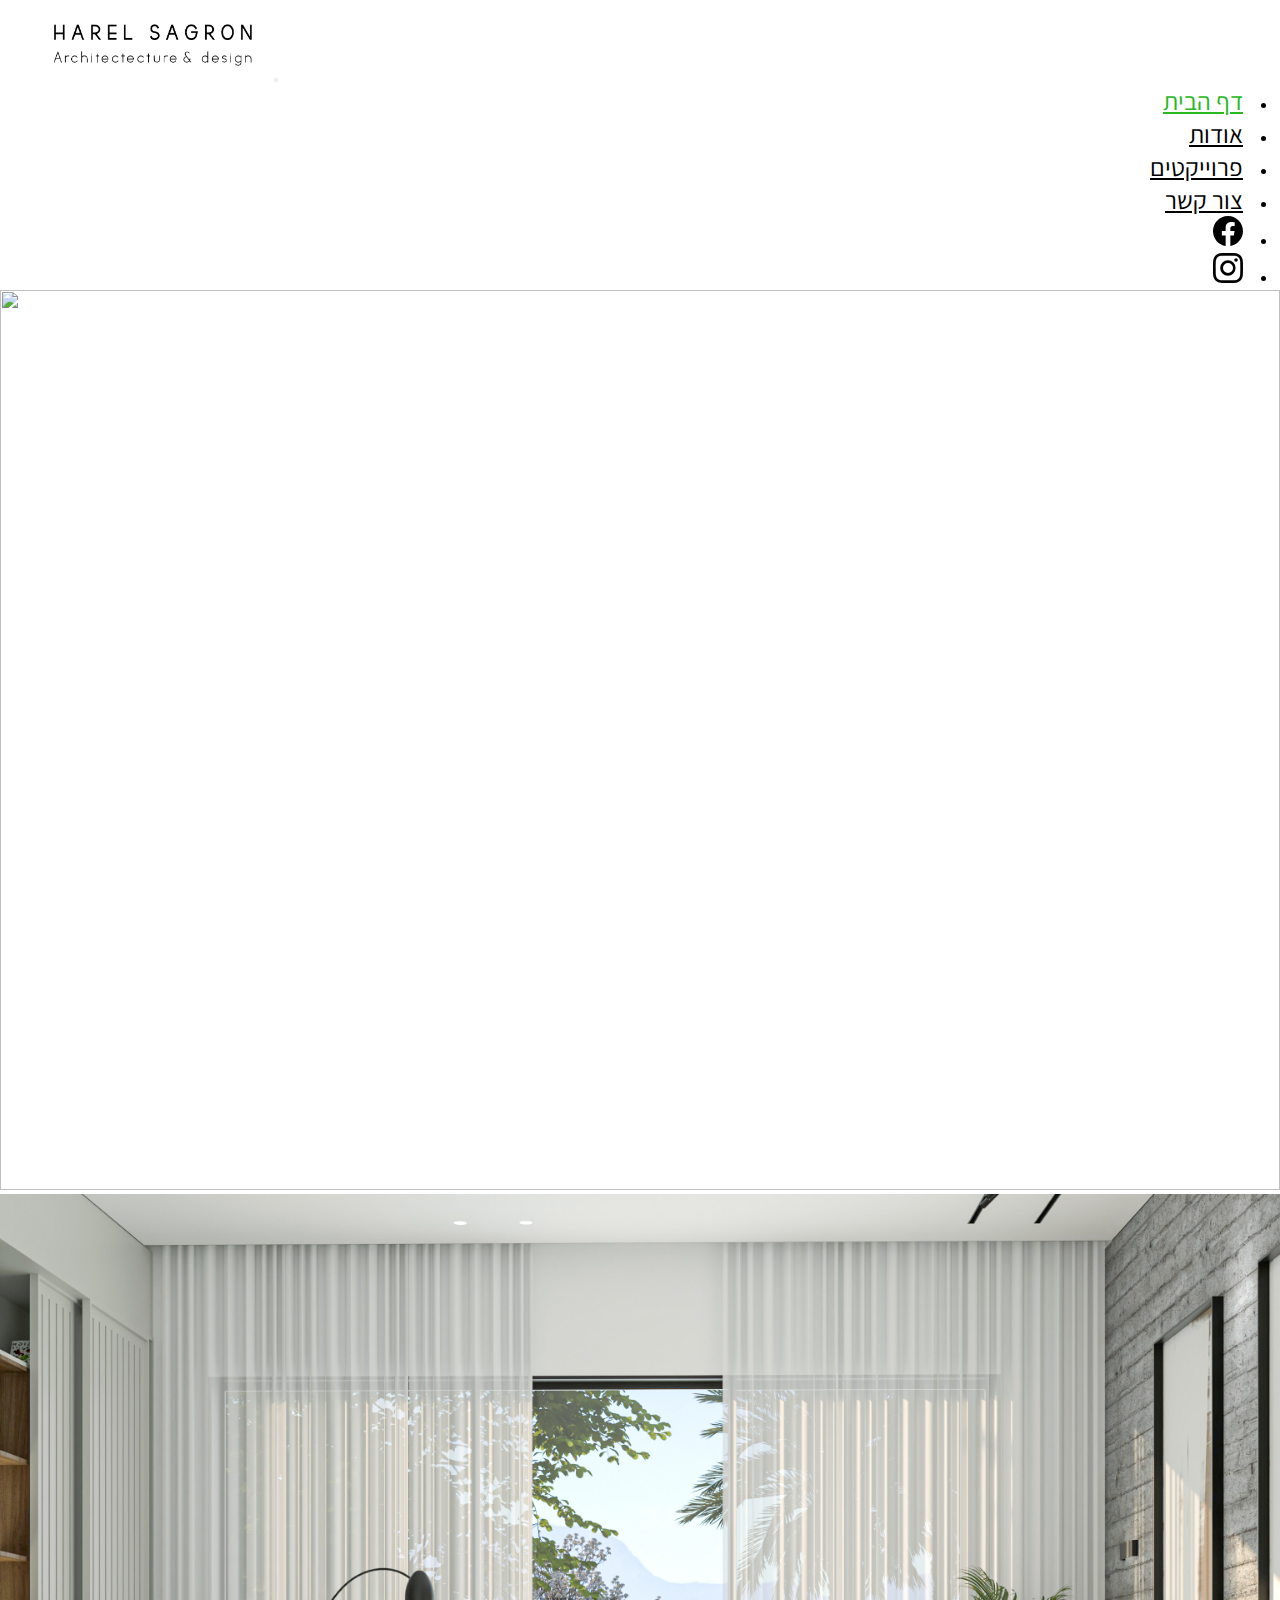
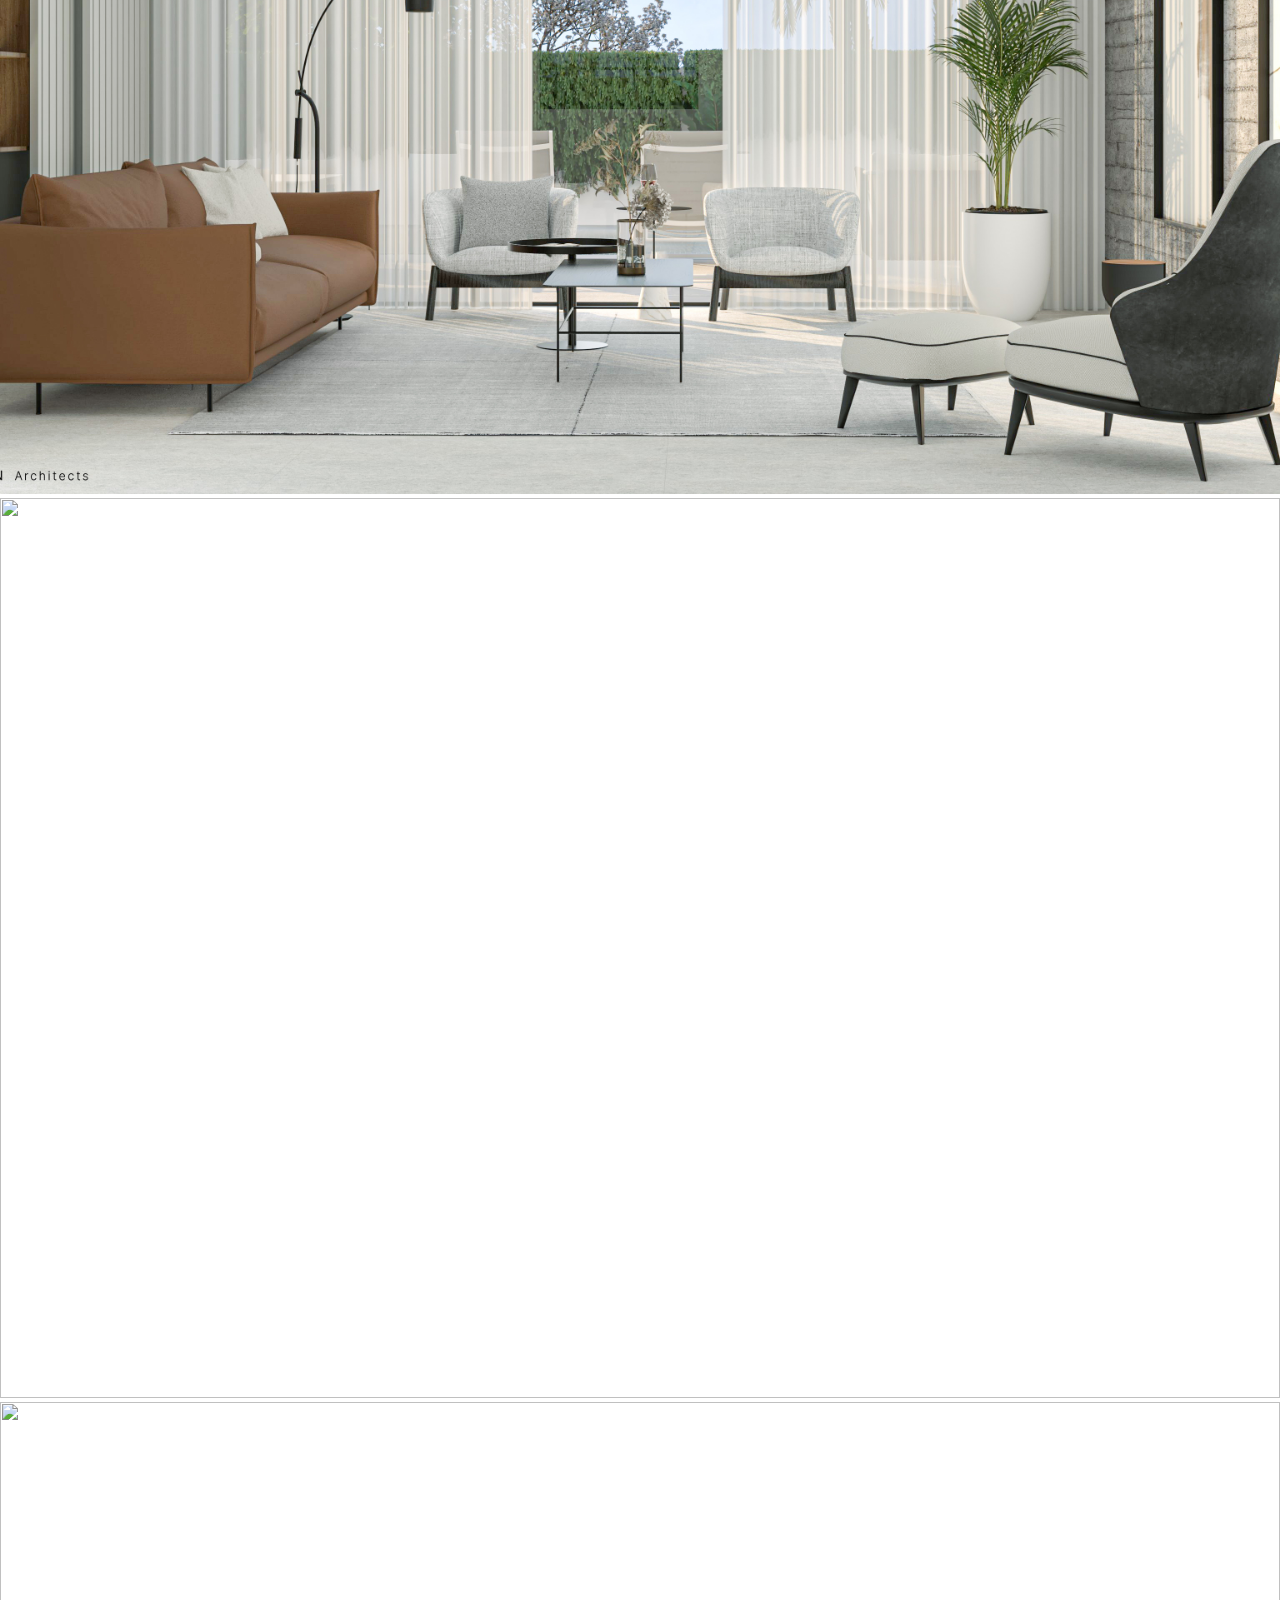
==== index.html @ 7d473d3f "fonts changes" ====
<!DOCTYPE html>
<html lang="he">

<head>
  <meta charset="UTF-8" />
  <meta http-equiv="X-UA-Compatible" content="IE=edge" />
  <meta name="viewport" content="width=device-width, initial-scale=1.0" />
  <link rel="stylesheet" href="style.css" />
  <link href="https://cdn.jsdelivr.net/npm/bootstrap@5.3.0-alpha2/dist/css/bootstrap.min.css" rel="stylesheet"
    integrity="sha384-aFq/bzH65dt+w6FI2ooMVUpc+21e0SRygnTpmBvdBgSdnuTN7QbdgL+OapgHtvPp" crossorigin="anonymous" />
    <link rel="preconnect" href="https://fonts.googleapis.com">
    <link rel="preconnect" href="https://fonts.gstatic.com" crossorigin>
    <link href="https://fonts.googleapis.com/css2?family=Assistant:wght@300&display=swap" rel="stylesheet">  

  <title>Harel&Sagron</title>
</head>

<body>
  
    <nav class="navbar fixed-top  navbar-expand-lg">
      <div class="container-fluid">
        <a href="index.html"> <img id="logo" src="HomeImg/logo.png" /></a>
        <button class="navbar-toggler" type="button" data-bs-toggle="collapse" data-bs-target="#navbarSupportedContent"
          aria-controls="navbarSupportedContent" aria-expanded="false" aria-label="Toggle navigation">
          <span class="navbar-toggler-icon"></span>
        </button>
      </div>
      <div class="navbar-collapse collapse text-center" id="navbarSupportedContent">
        <ul class="navbar-nav" dir="rtl">


          <li class="nav-item nav-item-no-wrap">
            <a class="nav-link active" aria-current="page" href="index.html">דף הבית</a>
          </li>
          <li class="nav-item">
            <a class="nav-link" href="about.html">אודות</a>
          </li>
          <li class="nav-item">
            <a class="nav-link" href="projects.html">פרוייקטים</a>
          </li>
          <li class="nav-item nav-item-no-wrap">
            <a class="nav-link" href="contact.html">צור קשר</a>
          </li>
          
          <li class="nav-item">
            <a class="nav-link" href="https://www.facebook.com/profile.php?id=100089223909113" target="_blank"><svg
                xmlns="http://www.w3.org/2000/svg" width="30" height="30" fill="currentColor" class="bi bi-facebook"
                viewBox="0 0 16 16">
                <path
                  d="M16 8.049c0-4.446-3.582-8.05-8-8.05C3.58 0-.002 3.603-.002 8.05c0 4.017 2.926 7.347 6.75 7.951v-5.625h-2.03V8.05H6.75V6.275c0-2.017 1.195-3.131 3.022-3.131.876 0 1.791.157 1.791.157v1.98h-1.009c-.993 0-1.303.621-1.303 1.258v1.51h2.218l-.354 2.326H9.25V16c3.824-.604 6.75-3.934 6.75-7.951z" />
              </svg></a>
          </li>

          <li class="nav-item">
            <a class="nav-link" href="https://www.instagram.com/harel_sagron/" target="_blank"><svg
                xmlns="http://www.w3.org/2000/svg" width="30" height="30" fill="currentColor" class="bi bi-instagram"
                viewBox="0 0 16 16">
                <path
                  d="M8 0C5.829 0 5.556.01 4.703.048 3.85.088 3.269.222 2.76.42a3.917 3.917 0 0 0-1.417.923A3.927 3.927 0 0 0 .42 2.76C.222 3.268.087 3.85.048 4.7.01 5.555 0 5.827 0 8.001c0 2.172.01 2.444.048 3.297.04.852.174 1.433.372 1.942.205.526.478.972.923 1.417.444.445.89.719 1.416.923.51.198 1.09.333 1.942.372C5.555 15.99 5.827 16 8 16s2.444-.01 3.298-.048c.851-.04 1.434-.174 1.943-.372a3.916 3.916 0 0 0 1.416-.923c.445-.445.718-.891.923-1.417.197-.509.332-1.09.372-1.942C15.99 10.445 16 10.173 16 8s-.01-2.445-.048-3.299c-.04-.851-.175-1.433-.372-1.941a3.926 3.926 0 0 0-.923-1.417A3.911 3.911 0 0 0 13.24.42c-.51-.198-1.092-.333-1.943-.372C10.443.01 10.172 0 7.998 0h.003zm-.717 1.442h.718c2.136 0 2.389.007 3.232.046.78.035 1.204.166 1.486.275.373.145.64.319.92.599.28.28.453.546.598.92.11.281.24.705.275 1.485.039.843.047 1.096.047 3.231s-.008 2.389-.047 3.232c-.035.78-.166 1.203-.275 1.485a2.47 2.47 0 0 1-.599.919c-.28.28-.546.453-.92.598-.28.11-.704.24-1.485.276-.843.038-1.096.047-3.232.047s-2.39-.009-3.233-.047c-.78-.036-1.203-.166-1.485-.276a2.478 2.478 0 0 1-.92-.598 2.48 2.48 0 0 1-.6-.92c-.109-.281-.24-.705-.275-1.485-.038-.843-.046-1.096-.046-3.233 0-2.136.008-2.388.046-3.231.036-.78.166-1.204.276-1.486.145-.373.319-.64.599-.92.28-.28.546-.453.92-.598.282-.11.705-.24 1.485-.276.738-.034 1.024-.044 2.515-.045v.002zm4.988 1.328a.96.96 0 1 0 0 1.92.96.96 0 0 0 0-1.92zm-4.27 1.122a4.109 4.109 0 1 0 0 8.217 4.109 4.109 0 0 0 0-8.217zm0 1.441a2.667 2.667 0 1 1 0 5.334 2.667 2.667 0 0 1 0-5.334z" />
              </svg></a>
          </li>
        </ul>
      </div>
    </nav>

    <div id="carouselExampleAutoplaying" class="carousel slide" data-bs-ride="carousel">
      <div class="carousel-inner">
        <div class="carousel-item active">
          <img src="s1-images/s8.jpg" />
        </div>
        <div class="carousel-item">
          <img src="HomeImg/1.jpg" />
        </div>
        <div class="carousel-item">
          <img src="HomeImg/2.JPG" />
        </div>
        <div class="carousel-item">
          <img src="HomeImg/3.jpg" />
        </div>
        <div class="carousel-item">
          <img src="HomeImg/4.JPG" />
        </div>
      </div>
      <button class="carousel-control-prev" type="button" data-bs-target="#carouselExampleAutoplaying"
        data-bs-slide="prev">
        <span class="carousel-control-prev-icon" aria-hidden="true"></span>
        <span class="visually-hidden">Previous</span>
      </button>
      <button class="carousel-control-next" type="button" data-bs-target="#carouselExampleAutoplaying"
        data-bs-slide="next">
        <span class="carousel-control-next-icon" aria-hidden="true"></span>
        <span class="visually-hidden">Next</span>
      </button>
    </div>
  
  <script src="https://cdn.jsdelivr.net/npm/bootstrap@5.3.0-alpha2/dist/js/bootstrap.bundle.min.js"
    integrity="sha384-qKXV1j0HvMUeCBQ+QVp7JcfGl760yU08IQ+GpUo5hlbpg51QRiuqHAJz8+BrxE/N"
    crossorigin="anonymous"></script>
</body>

</html>
---- style.css ----
*{
    padding: 0;
    margin: 0;
    box-sizing: border-box;

}

.navbar{
  margin: 0 30px;
}

p, h2{
  font-family: 'Assistant', sans-serif; 
}


p{
  font-size: 20px;
  font-weight: 300;
}

.navbar-nav li a {
    font-family: 'Assistant', sans-serif;  
    color: black ;
    font-size: 25px;
    margin: 0 7px;
    font-family: 'Assistant', sans-serif;  
}

.navbar-expand-lg{
  background-color: transparent;
}


.navbar-nav .nav-link.active, .navbar-nav .nav-link.show{
    color: rgb(38, 185, 33) !important;
    text-decoration: underline
}

.carousel-item img{
    width: 100%;
    height:100vh;
    object-fit: cover;
}

.dropdown-menu.custom-border {
    border :none
  }


.dropdown-menu .bg-transparent {
    background-color: transparent;
}

#logo{
    width: 15rem;
    height: 5rem;
}

#hello{
    font-size: 15px;
}


/*-----------------------Gallery Pages-------------------------------------*/



.gallery{
    display: grid;
    width: 100%;
    grid-template-columns: repeat(auto-fit, minmax(300px,1fr));
    grid-auto-rows: 250px;
    grid-auto-flow: dense;
    grid-gap: 10px;
    margin-bottom: 10px;
}

.gallery img{
    width: 100%;
    height:100%;
    object-fit: cover;
}

.v-stertch{
    grid-row: span 2;
    grid-column: span 2;
}

.big-stertch{
    grid-row: span 3;
    grid-column: span 2; 
}

@media (max-width: 560px){
    .v-stertch{
        grid-row: span 1;
        grid-column: span 1;
    } 

    .big-stertch{
        grid-row: span 1;
        grid-column: span 1; 
    }

}

/*--------------------------------------about------------------------*/ 

.card-body h5{
    font-size: 25px;
    font-weight: 600;
}

.card-hover {
    transition: box-shadow 0.3s ease;
  }
  
  .card-hover:hover {
    box-shadow: 0 4px 8px rgba(0, 0, 0, 0.7);
    transform: translateY(-8px);
  }
/*--------------------------------------contact page------------------------*/ 

.fa-solid{
    margin-right: 10px;
}


/*-----------------------projects-------------------------------------*/

.card {
    position: relative;
    overflow: hidden;
  }
  
  .card-img-overlay {
    position: absolute;
    top: 0;
    left: 0;
    right: 0;
    bottom: 0;
    display: flex;
    align-items: center;
    justify-content: center;
    background-color: rgba(255, 255, 255, 0.9);
    opacity: 0;
    transition: opacity 0.3s ease;
  }

  .card-title {
    font-size: 30px; /* Adjust the font size as needed */
    font-family: 'Assistant', sans-serif;  
  }
  
  .card:hover .card-img-overlay,
  .card .card-img-overlay-mobile {
    opacity: 1;
  }
  
  .card-title {
    margin: 0;
    color: black;
  }
  
  /* Media query for mobile devices */
  



/*------------------------------------------------------------*/


.nav-item-no-wrap {
    white-space: nowrap;
  }
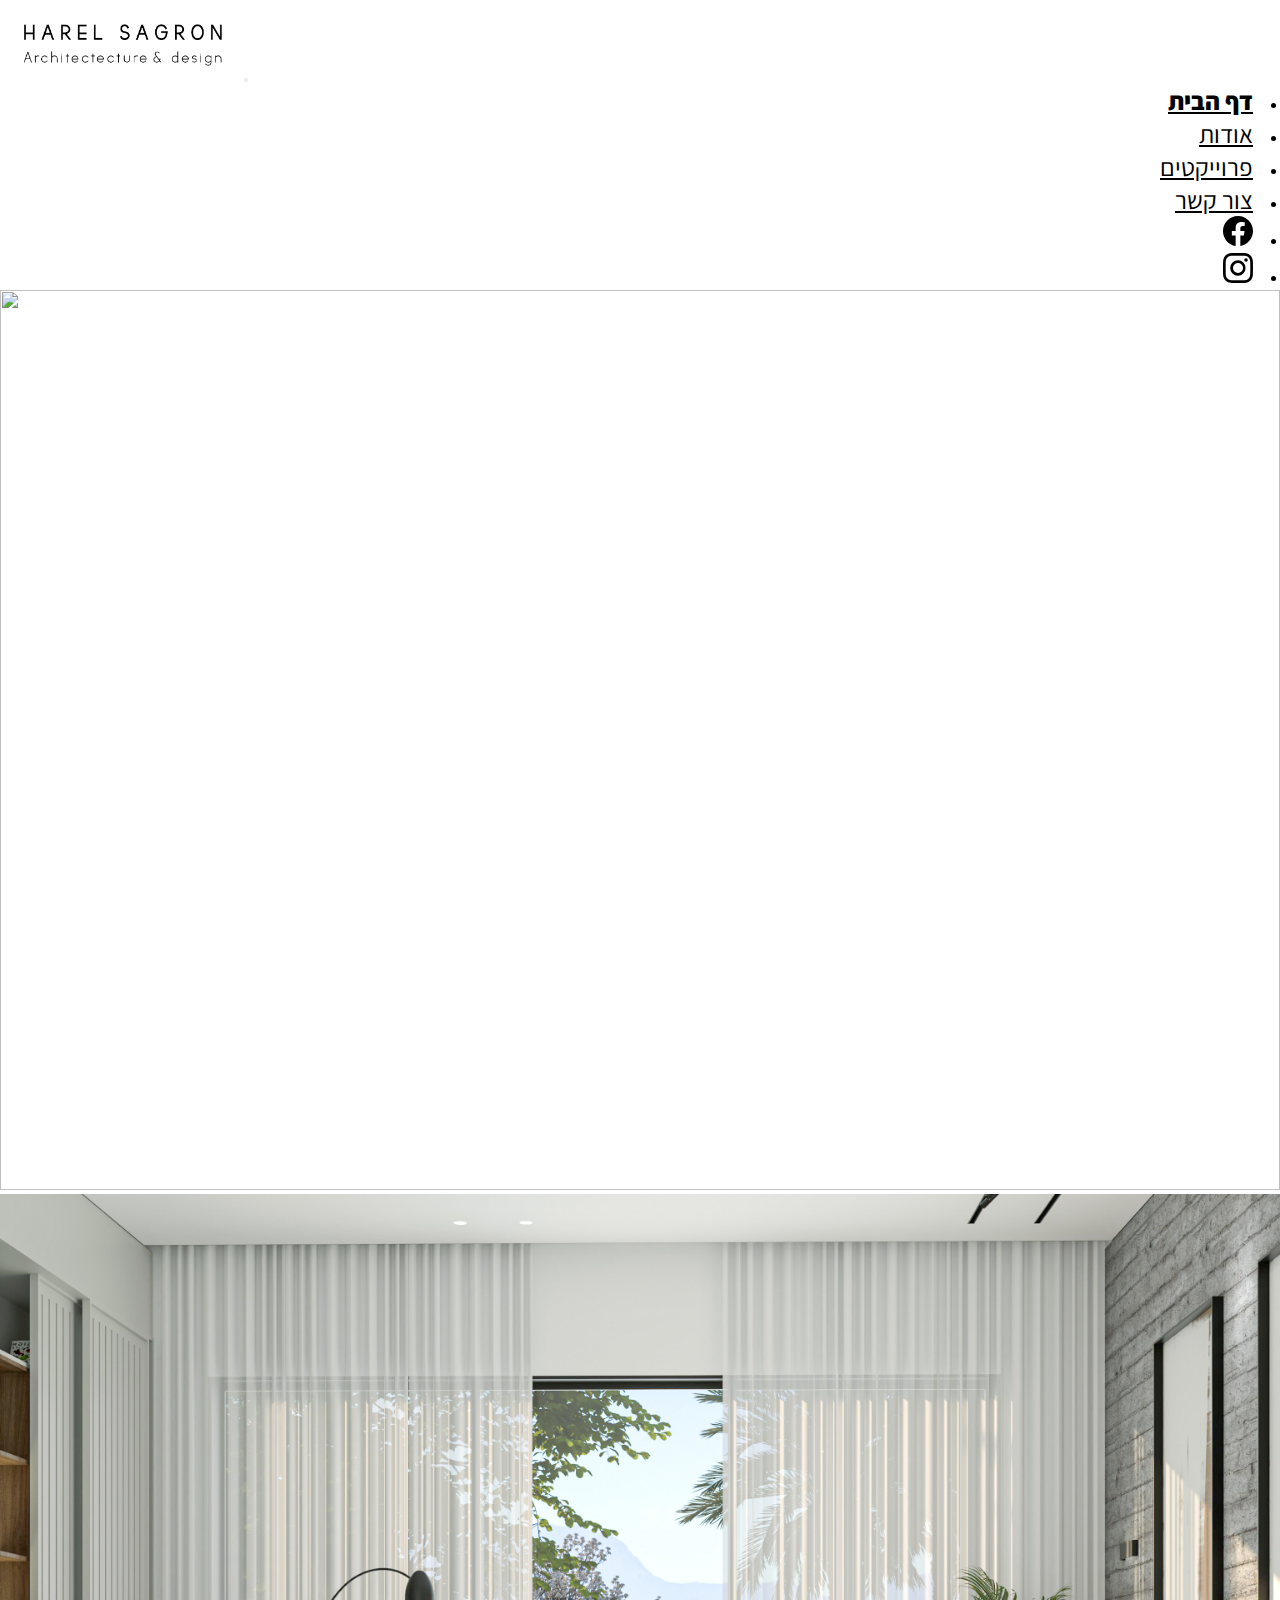
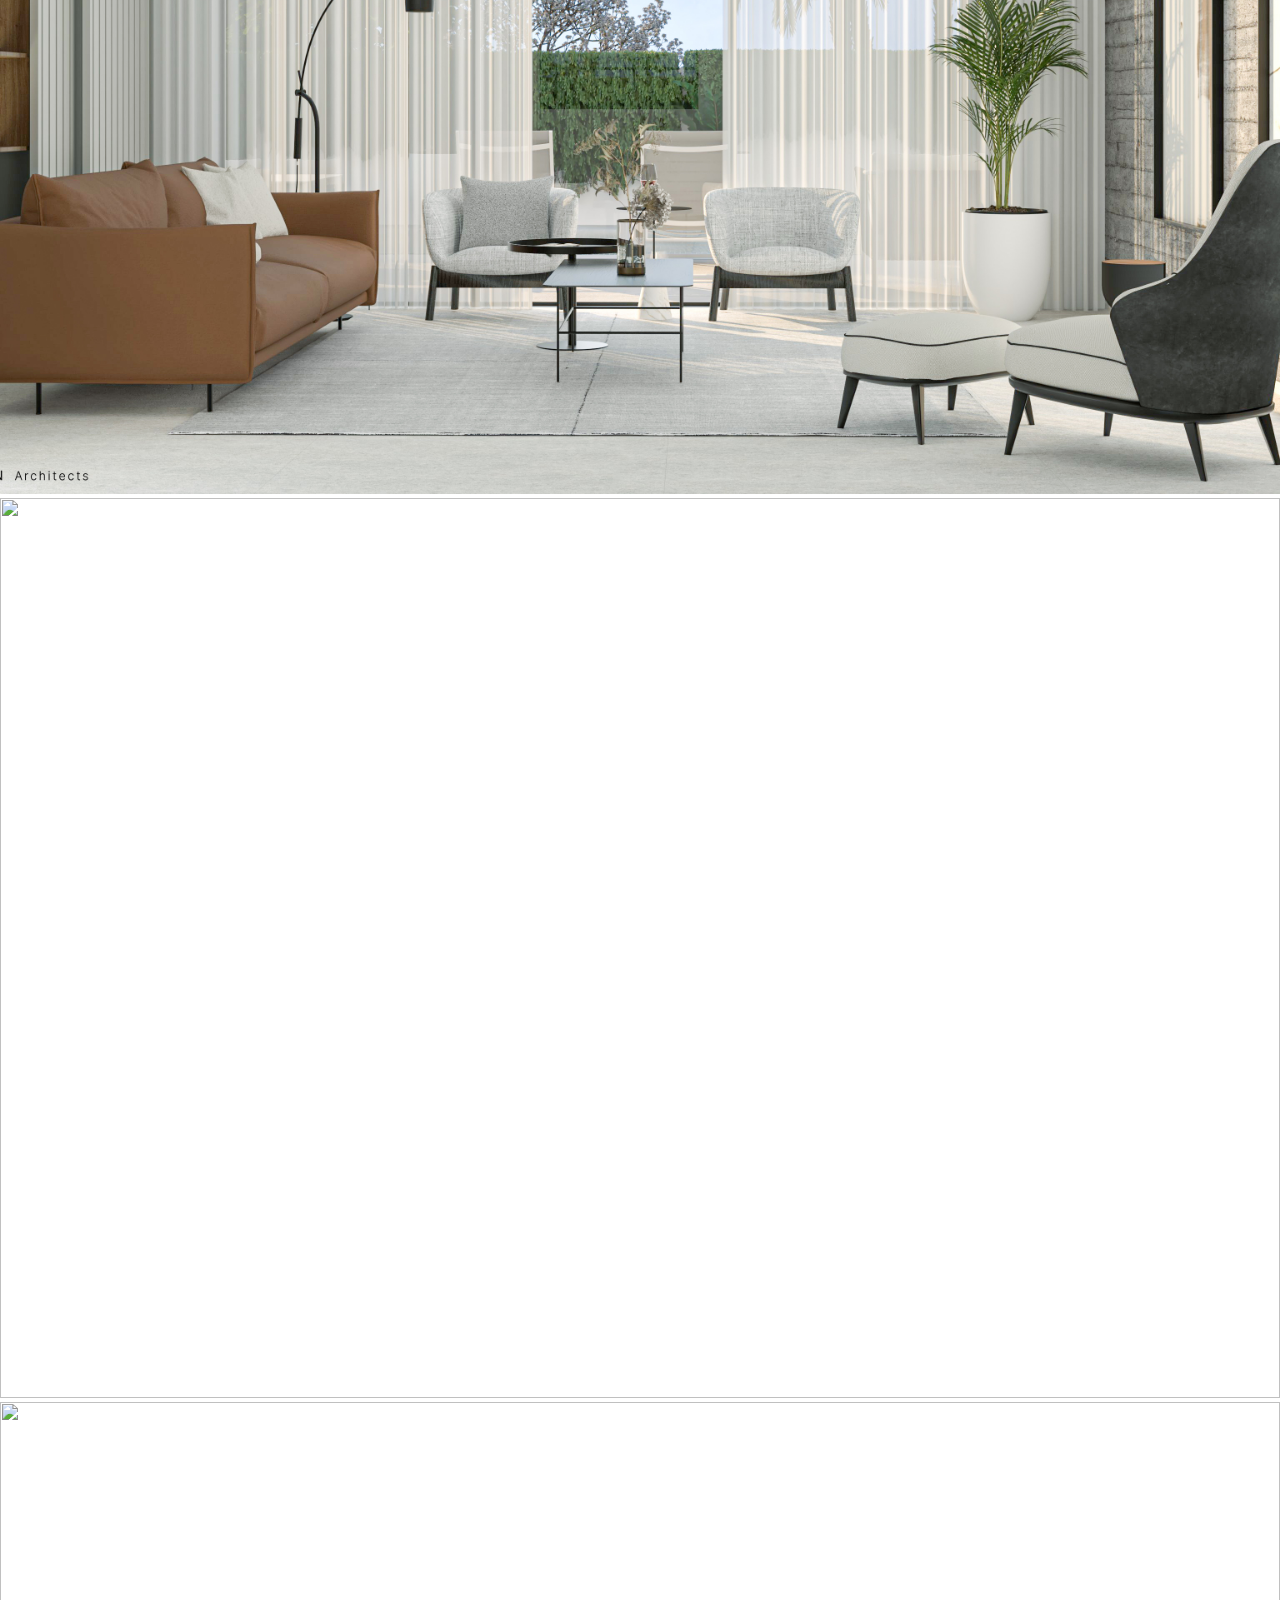
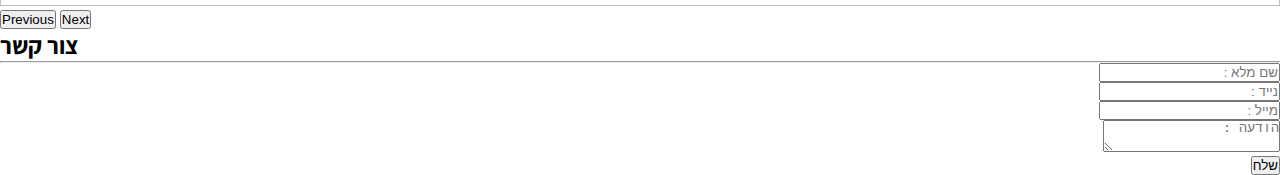
==== commit 132e8c62: "form at home" ====
--- a/index.html
+++ b/index.html
@@ -92,6 +92,44 @@
         <span class="visually-hidden">Next</span>
       </button>
     </div>
+    
+
+    <div class="container text-center my-4">
+      <h2>צור קשר</h2>
+      <hr class="mx-auto w-25" />
+    </div>
+
+    <div class=" container col-lg-8 mx-auto mt-3" dir="rtl">
+      <form action="https://formsubmit.co/509a056e75c8436ff8e402f82f265b55" method="POST">
+        <!-- hONEYPOT -->
+        <input type="text" name="_honey" style="display: none;">
+        <!-- Disable captcha -->
+        <input type="hidden" name="_captch" value="false">
+        <input type="hidden" name="_next" value="http://harelsagron.com/Thank.html">
+        
+        <div class="mb-4">
+          <div class="row">
+            <div class="col-sm-4 col-md-6 col-lg-4 mb-3">
+              <input type="text" class="form-control" id="fullname" name="שם:" placeholder="שם מלא :" required>
+            </div>
+            <div class="col-sm-4 col-md-6 col-lg-4 mb-3">
+              <input type="number" class="form-control" id="phone" name="טלפון:" placeholder="נייד :" required>
+            </div>
+            <div class="col-sm-4 col-md-12 col-lg-4 ">
+              <input type="email" class="form-control" id="email" name="מייל:" placeholder="מייל :" required>
+            </div>
+          </div>
+          <div class="mt-3">
+            <textarea class="form-control" id="message" name="הודעה:" placeholder="הודעה :" required></textarea>
+          </div>
+        </div>
+    
+        <div class="text-center ">
+          <button type="submit" class="btn bg-dark text-white px-5 mb-4">שלח</button>
+        </div>
+      </form>
+    </div>
+    
   
   <script src="https://cdn.jsdelivr.net/npm/bootstrap@5.3.0-alpha2/dist/js/bootstrap.bundle.min.js"
     integrity="sha384-qKXV1j0HvMUeCBQ+QVp7JcfGl760yU08IQ+GpUo5hlbpg51QRiuqHAJz8+BrxE/N"
--- a/style.css
+++ b/style.css
@@ -5,9 +5,6 @@
 
 }
 
-.navbar{
-  margin: 0 30px;
-}
 
 p, h2{
   font-family: 'Assistant', sans-serif; 
@@ -19,6 +16,11 @@
   font-weight: 300;
 }
 
+
+.navbar-nav{
+  margin: 0 20px;
+}
+
 .navbar-nav li a {
     font-family: 'Assistant', sans-serif;  
     color: black ;
@@ -27,14 +29,17 @@
     font-family: 'Assistant', sans-serif;  
 }
 
-.navbar-expand-lg{
-  background-color: transparent;
+
+.nav-item-no-wrap {
+  white-space: nowrap;
 }
 
 
+
 .navbar-nav .nav-link.active, .navbar-nav .nav-link.show{
-    color: rgb(38, 185, 33) !important;
-    text-decoration: underline
+    color: rgb(0, 0, 0) !important;
+   
+    font-weight: 800;
 }
 
 .carousel-item img{
@@ -43,14 +48,6 @@
     object-fit: cover;
 }
 
-.dropdown-menu.custom-border {
-    border :none
-  }
-
-
-.dropdown-menu .bg-transparent {
-    background-color: transparent;
-}
 
 #logo{
     width: 15rem;
@@ -63,7 +60,6 @@
 
 
 /*-----------------------Gallery Pages-------------------------------------*/
-
 
 
 .gallery{
@@ -109,7 +105,6 @@
 
 .card-body h5{
     font-size: 25px;
-    font-weight: 600;
 }
 
 .card-hover {
@@ -123,7 +118,7 @@
 /*--------------------------------------contact page------------------------*/ 
 
 .fa-solid{
-    margin-right: 10px;
+    margin-left: 10px;
 }
 
 
@@ -163,19 +158,7 @@
     color: black;
   }
   
-  /* Media query for mobile devices */
-  
-
-
-
-/*------------------------------------------------------------*/
-
-
-.nav-item-no-wrap {
-    white-space: nowrap;
-  }
 
 
 
 
-
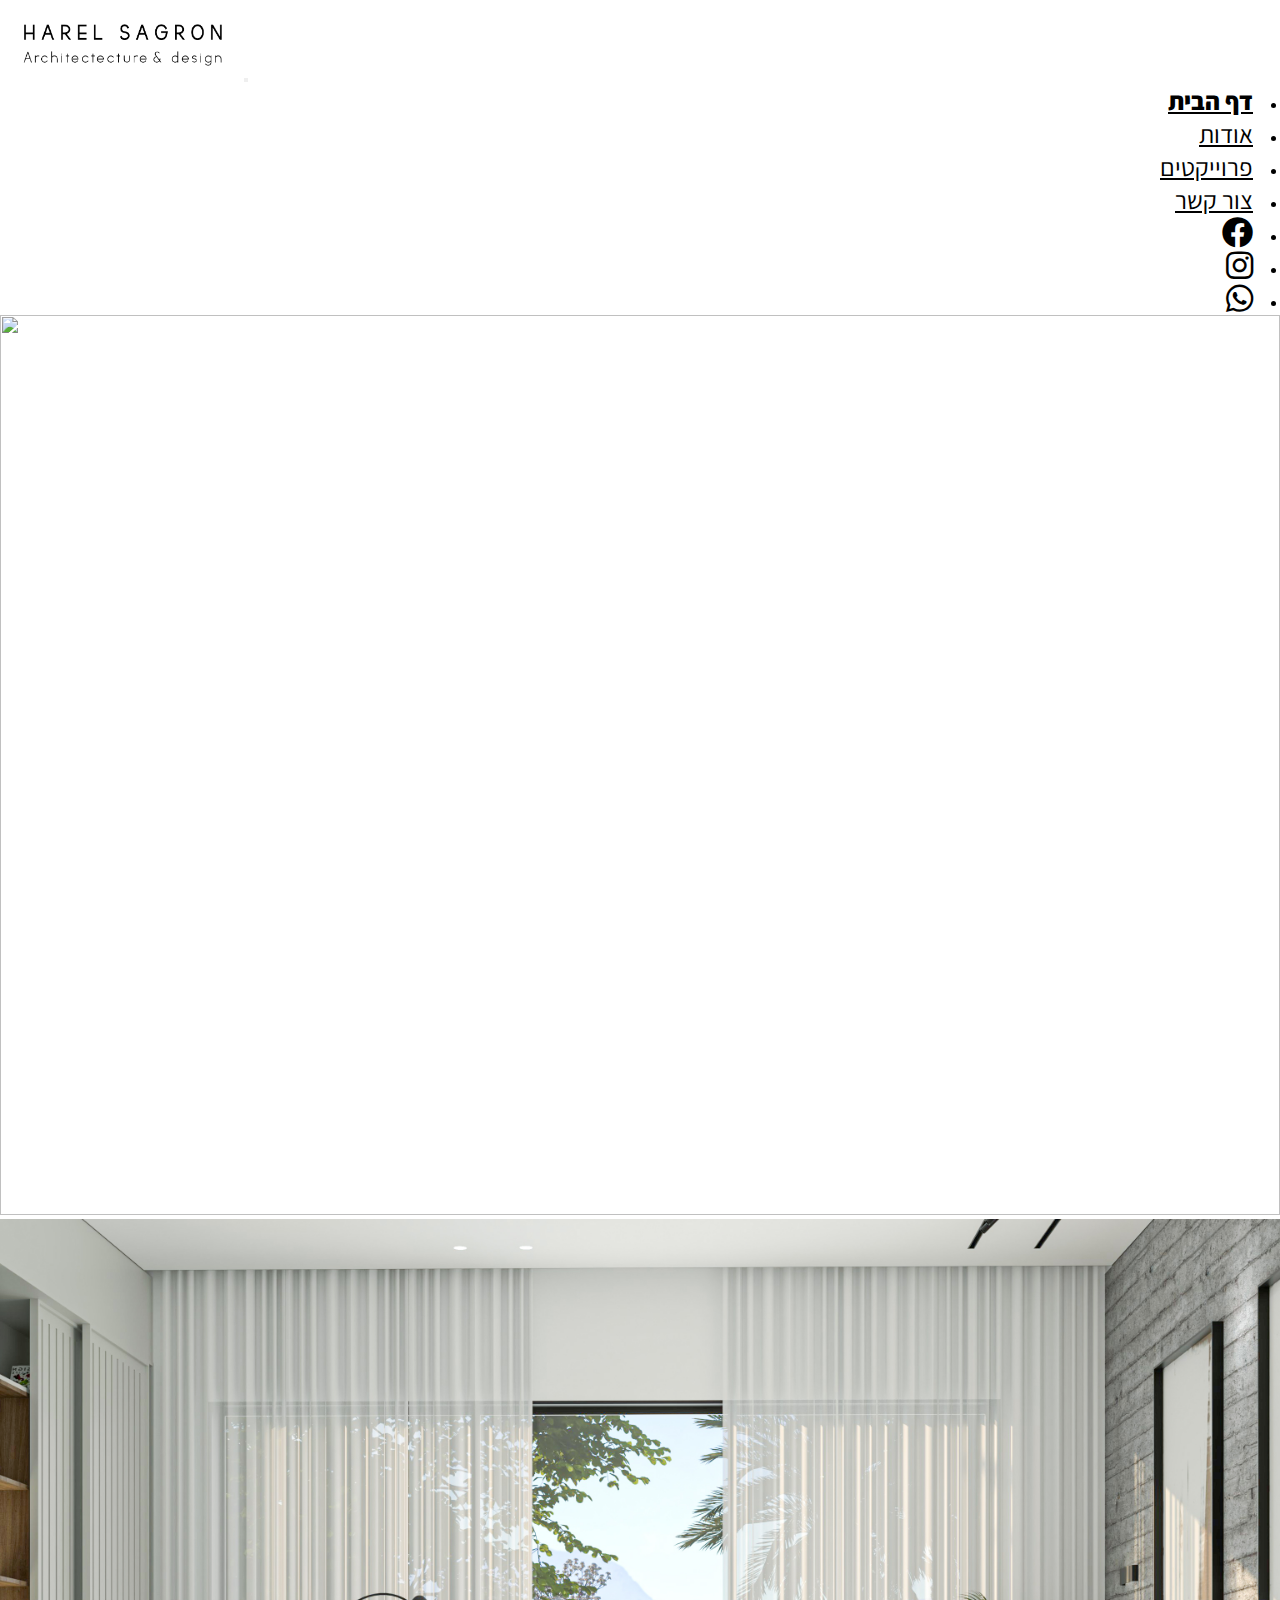
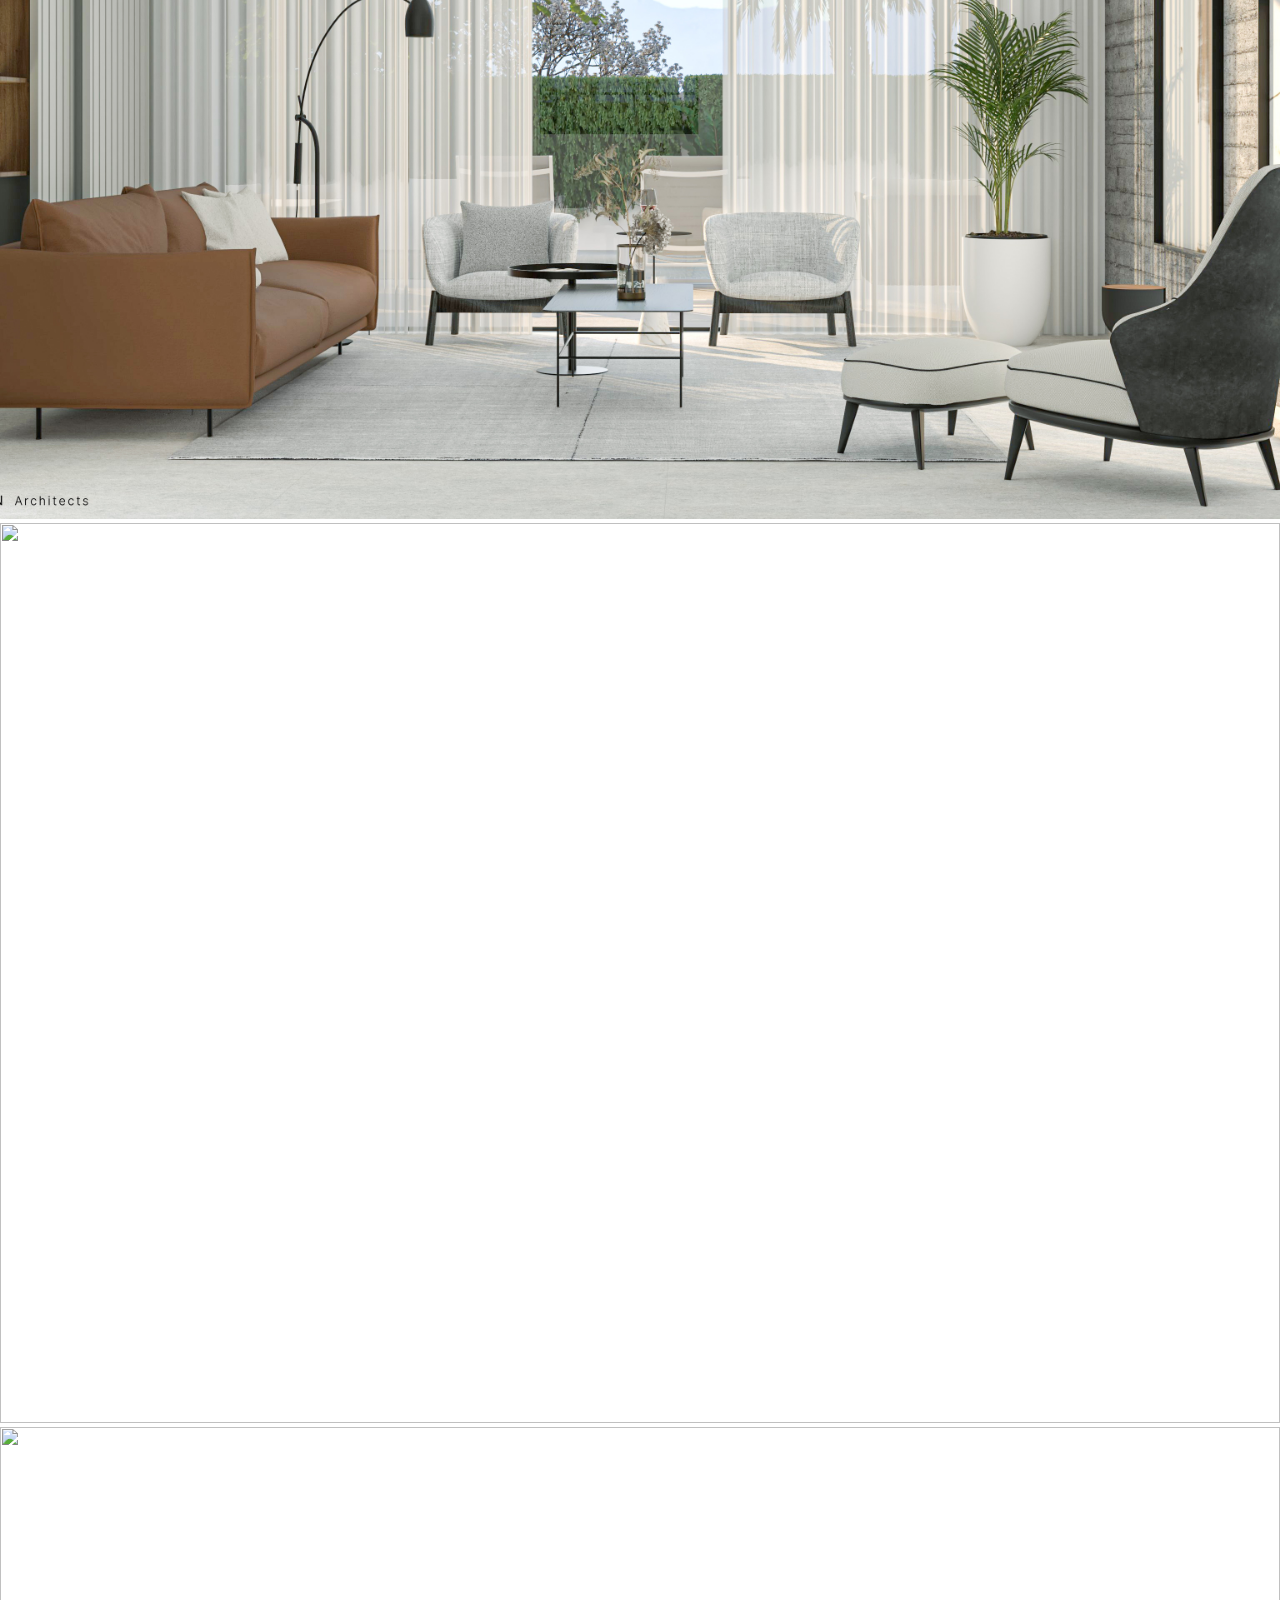
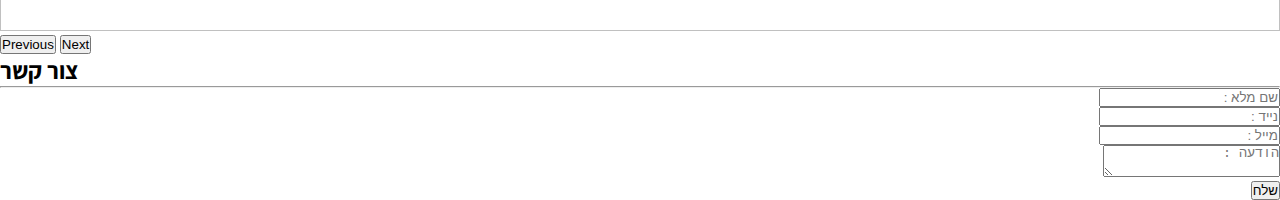
==== commit 7b651cf7: "added whatapp" ====
--- a/index.html
+++ b/index.html
@@ -2,66 +2,72 @@
 <html lang="he">
 
 <head>
+  <script>(function(w,d,s,l,i){w[l]=w[l]||[];w[l].push({'gtm.start':
+    new Date().getTime(),event:'gtm.js'});var f=d.getElementsByTagName(s)[0],
+    j=d.createElement(s),dl=l!='dataLayer'?'&l='+l:'';j.async=true;j.src=
+    'https://www.googletagmanager.com/gtm.js?id='+i+dl;f.parentNode.insertBefore(j,f);
+    })(window,document,'script','dataLayer','GTM-KK6GGZ8');</script>
+
   <meta charset="UTF-8" />
   <meta http-equiv="X-UA-Compatible" content="IE=edge" />
   <meta name="viewport" content="width=device-width, initial-scale=1.0" />
+  
   <link rel="stylesheet" href="style.css" />
   <link href="https://cdn.jsdelivr.net/npm/bootstrap@5.3.0-alpha2/dist/css/bootstrap.min.css" rel="stylesheet"
     integrity="sha384-aFq/bzH65dt+w6FI2ooMVUpc+21e0SRygnTpmBvdBgSdnuTN7QbdgL+OapgHtvPp" crossorigin="anonymous" />
     <link rel="preconnect" href="https://fonts.googleapis.com">
     <link rel="preconnect" href="https://fonts.gstatic.com" crossorigin>
     <link href="https://fonts.googleapis.com/css2?family=Assistant:wght@300&display=swap" rel="stylesheet">  
+    <link rel="stylesheet" href="https://cdnjs.cloudflare.com/ajax/libs/font-awesome/6.0.0-beta3/css/all.min.css">
 
   <title>Harel&Sagron</title>
 </head>
 
 <body>
+  <noscript><iframe src="https://www.googletagmanager.com/ns.html?id=GTM-KK6GGZ8"
+    height="0" width="0" style="display:none;visibility:hidden"></iframe></noscript>  
   
     <nav class="navbar fixed-top  navbar-expand-lg">
       <div class="container-fluid">
-        <a href="index.html"> <img id="logo" src="HomeImg/logo.png" /></a>
-        <button class="navbar-toggler" type="button" data-bs-toggle="collapse" data-bs-target="#navbarSupportedContent"
-          aria-controls="navbarSupportedContent" aria-expanded="false" aria-label="Toggle navigation">
-          <span class="navbar-toggler-icon"></span>
-        </button>
+          <a href="index.html"> <img id="logo" src="HomeImg/logo.png" /></a>
+          <button class="navbar-toggler" type="button" data-bs-toggle="collapse" data-bs-target="#navbarSupportedContent"
+              aria-controls="navbarSupportedContent" aria-expanded="false" aria-label="Toggle navigation">
+              <span class="navbar-toggler-icon"></span>
+          </button>
       </div>
       <div class="navbar-collapse collapse text-center" id="navbarSupportedContent">
-        <ul class="navbar-nav" dir="rtl">
-
-
-          <li class="nav-item nav-item-no-wrap">
-            <a class="nav-link active" aria-current="page" href="index.html">דף הבית</a>
-          </li>
-          <li class="nav-item">
-            <a class="nav-link" href="about.html">אודות</a>
-          </li>
-          <li class="nav-item">
-            <a class="nav-link" href="projects.html">פרוייקטים</a>
-          </li>
-          <li class="nav-item nav-item-no-wrap">
-            <a class="nav-link" href="contact.html">צור קשר</a>
-          </li>
-          
-          <li class="nav-item">
-            <a class="nav-link" href="https://www.facebook.com/profile.php?id=100089223909113" target="_blank"><svg
-                xmlns="http://www.w3.org/2000/svg" width="30" height="30" fill="currentColor" class="bi bi-facebook"
-                viewBox="0 0 16 16">
-                <path
-                  d="M16 8.049c0-4.446-3.582-8.05-8-8.05C3.58 0-.002 3.603-.002 8.05c0 4.017 2.926 7.347 6.75 7.951v-5.625h-2.03V8.05H6.75V6.275c0-2.017 1.195-3.131 3.022-3.131.876 0 1.791.157 1.791.157v1.98h-1.009c-.993 0-1.303.621-1.303 1.258v1.51h2.218l-.354 2.326H9.25V16c3.824-.604 6.75-3.934 6.75-7.951z" />
-              </svg></a>
-          </li>
-
-          <li class="nav-item">
-            <a class="nav-link" href="https://www.instagram.com/harel_sagron/" target="_blank"><svg
-                xmlns="http://www.w3.org/2000/svg" width="30" height="30" fill="currentColor" class="bi bi-instagram"
-                viewBox="0 0 16 16">
-                <path
-                  d="M8 0C5.829 0 5.556.01 4.703.048 3.85.088 3.269.222 2.76.42a3.917 3.917 0 0 0-1.417.923A3.927 3.927 0 0 0 .42 2.76C.222 3.268.087 3.85.048 4.7.01 5.555 0 5.827 0 8.001c0 2.172.01 2.444.048 3.297.04.852.174 1.433.372 1.942.205.526.478.972.923 1.417.444.445.89.719 1.416.923.51.198 1.09.333 1.942.372C5.555 15.99 5.827 16 8 16s2.444-.01 3.298-.048c.851-.04 1.434-.174 1.943-.372a3.916 3.916 0 0 0 1.416-.923c.445-.445.718-.891.923-1.417.197-.509.332-1.09.372-1.942C15.99 10.445 16 10.173 16 8s-.01-2.445-.048-3.299c-.04-.851-.175-1.433-.372-1.941a3.926 3.926 0 0 0-.923-1.417A3.911 3.911 0 0 0 13.24.42c-.51-.198-1.092-.333-1.943-.372C10.443.01 10.172 0 7.998 0h.003zm-.717 1.442h.718c2.136 0 2.389.007 3.232.046.78.035 1.204.166 1.486.275.373.145.64.319.92.599.28.28.453.546.598.92.11.281.24.705.275 1.485.039.843.047 1.096.047 3.231s-.008 2.389-.047 3.232c-.035.78-.166 1.203-.275 1.485a2.47 2.47 0 0 1-.599.919c-.28.28-.546.453-.92.598-.28.11-.704.24-1.485.276-.843.038-1.096.047-3.232.047s-2.39-.009-3.233-.047c-.78-.036-1.203-.166-1.485-.276a2.478 2.478 0 0 1-.92-.598 2.48 2.48 0 0 1-.6-.92c-.109-.281-.24-.705-.275-1.485-.038-.843-.046-1.096-.046-3.233 0-2.136.008-2.388.046-3.231.036-.78.166-1.204.276-1.486.145-.373.319-.64.599-.92.28-.28.546-.453.92-.598.282-.11.705-.24 1.485-.276.738-.034 1.024-.044 2.515-.045v.002zm4.988 1.328a.96.96 0 1 0 0 1.92.96.96 0 0 0 0-1.92zm-4.27 1.122a4.109 4.109 0 1 0 0 8.217 4.109 4.109 0 0 0 0-8.217zm0 1.441a2.667 2.667 0 1 1 0 5.334 2.667 2.667 0 0 1 0-5.334z" />
-              </svg></a>
-          </li>
-        </ul>
+          <ul class="navbar-nav" dir="rtl">
+              <li class="nav-item nav-item-no-wrap">
+                  <a class="nav-link active" aria-current="page" href="index.html">דף הבית</a>
+              </li>
+              <li class="nav-item">
+                  <a class="nav-link" href="about.html">אודות</a>
+              </li>
+              <li class="nav-item">
+                  <a class="nav-link" href="projects.html">פרוייקטים</a>
+              </li>
+              <li class="nav-item nav-item-no-wrap">
+                  <a class="nav-link" href="contact.html">צור קשר</a>
+              </li>
+              <li class="nav-item">
+                  <a class="nav-link" href="https://www.facebook.com/profile.php?id=100089223909113" target="_blank">
+                      <i class="fab fa-facebook fa-lg"></i>
+                  </a>
+              </li>
+              <li class="nav-item">
+                  <a class="nav-link" href="https://www.instagram.com/harel_sagron/" target="_blank">
+                      <i class="fab fa-instagram fa-lg"></i>
+                  </a>
+              </li>
+              <li class="nav-item">
+                  <a class="nav-link" href="https://wa.me/972526768531" target="_blank">
+                      <i class="fab fa-whatsapp fa-lg"></i>
+                  </a>
+              </li>
+          </ul>
       </div>
     </nav>
+  
 
     <div id="carouselExampleAutoplaying" class="carousel slide" data-bs-ride="carousel">
       <div class="carousel-inner">
@@ -130,7 +136,18 @@
       </form>
     </div>
     
-  
+  <script src="https://code.jquery.com/jquery-3.6.0.min.js"></script>
+  <script>
+    $(document).ready(function() {
+      $('.navbar-toggler').click(function() {
+        $('.navbar').toggleClass('collapsed');
+      });
+    });
+    </script>
+
+
+    
+    
   <script src="https://cdn.jsdelivr.net/npm/bootstrap@5.3.0-alpha2/dist/js/bootstrap.bundle.min.js"
     integrity="sha384-qKXV1j0HvMUeCBQ+QVp7JcfGl760yU08IQ+GpUo5hlbpg51QRiuqHAJz8+BrxE/N"
     crossorigin="anonymous"></script>
--- a/style.css
+++ b/style.css
@@ -34,11 +34,14 @@
   white-space: nowrap;
 }
 
+.navbar.fixed-top.collapsed {
+  background-color: white;
+}
+
 
 
 .navbar-nav .nav-link.active, .navbar-nav .nav-link.show{
     color: rgb(0, 0, 0) !important;
-   
     font-weight: 800;
 }
 
